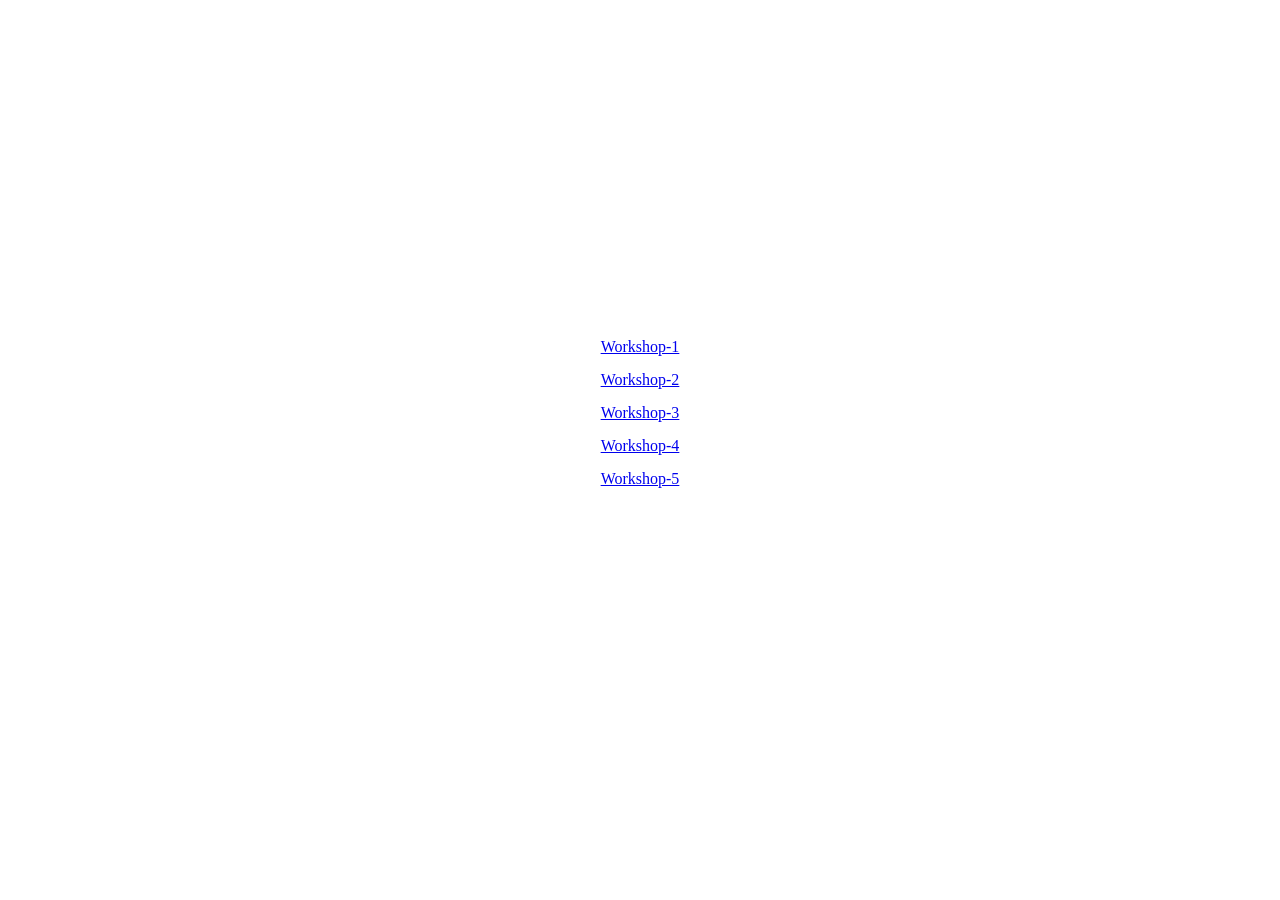
==== index.html @ 622c10e8 "workshop 5" ====
<!DOCTYPE html>
<html lang="en">
    <head>
        <meta charset="UTF-8" />
        <meta name="viewport" content="width=device-width, initial-scale=1.0" />
        <title>Document</title>
        <style>
            body {
                display: flex;
                justify-content: center;
                align-items: center;
                flex-direction: column;
                height: 90vh;
                gap: 15px;
            }
        </style>
    </head>
    <body>
        <a href="Workshop-1/index.html">Workshop-1</a>
        <a href="Workshop-2/index.html">Workshop-2</a>
        <a href="Workshop-3/index.html">Workshop-3</a>
        <a href="Workshop-4/index.html">Workshop-4</a>
        <a href="Workshop-5/index.html">Workshop-5</a>
    </body>
</html>
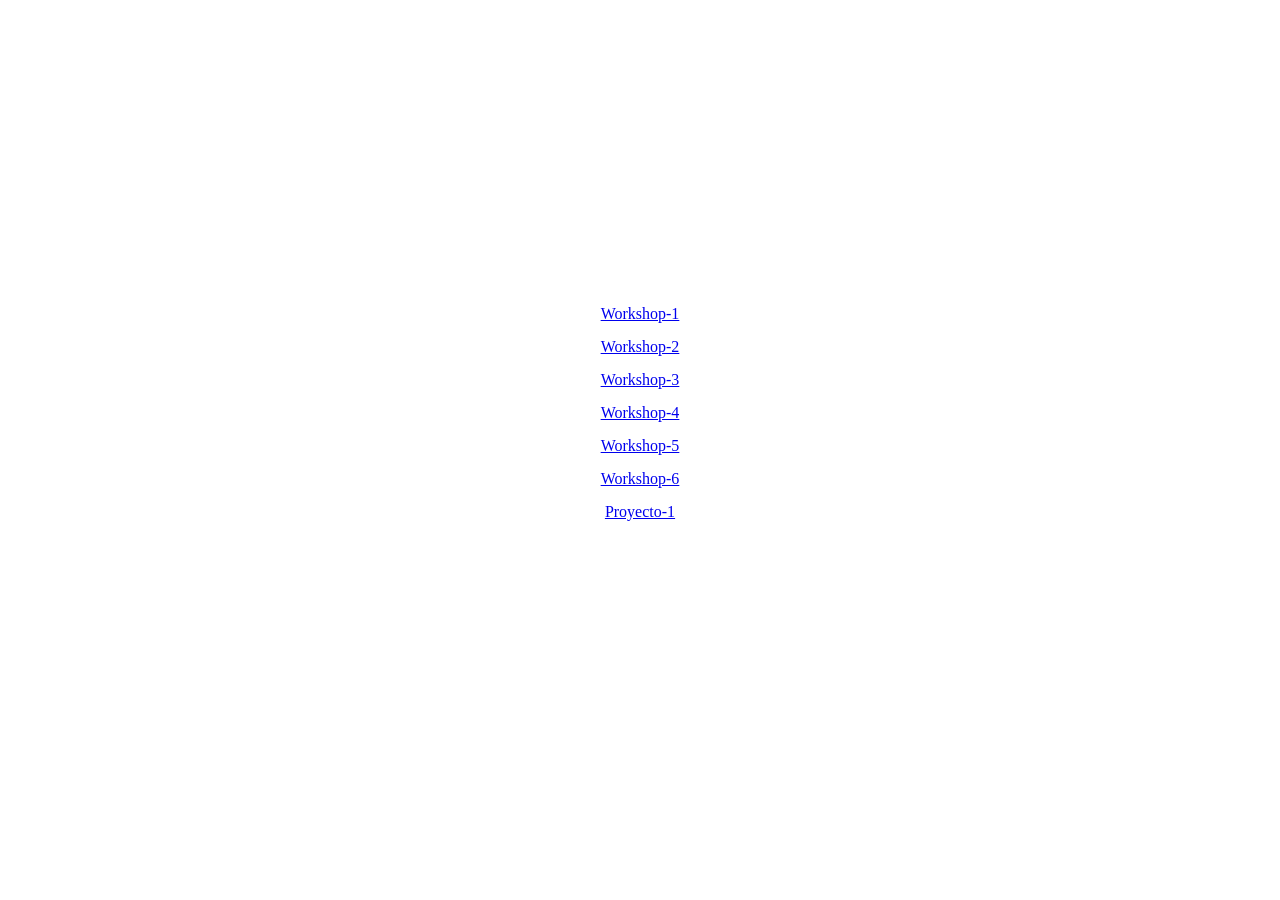
==== commit cdedf124: "workshop 6" ====
--- a/index.html
+++ b/index.html
@@ -21,5 +21,7 @@
         <a href="Workshop-3/index.html">Workshop-3</a>
         <a href="Workshop-4/index.html">Workshop-4</a>
         <a href="Workshop-5/index.html">Workshop-5</a>
+        <a href="Workshop-6/index.html">Workshop-6</a>
+        <a href="Proyecto-1/index.html">Proyecto-1</a>
     </body>
 </html>
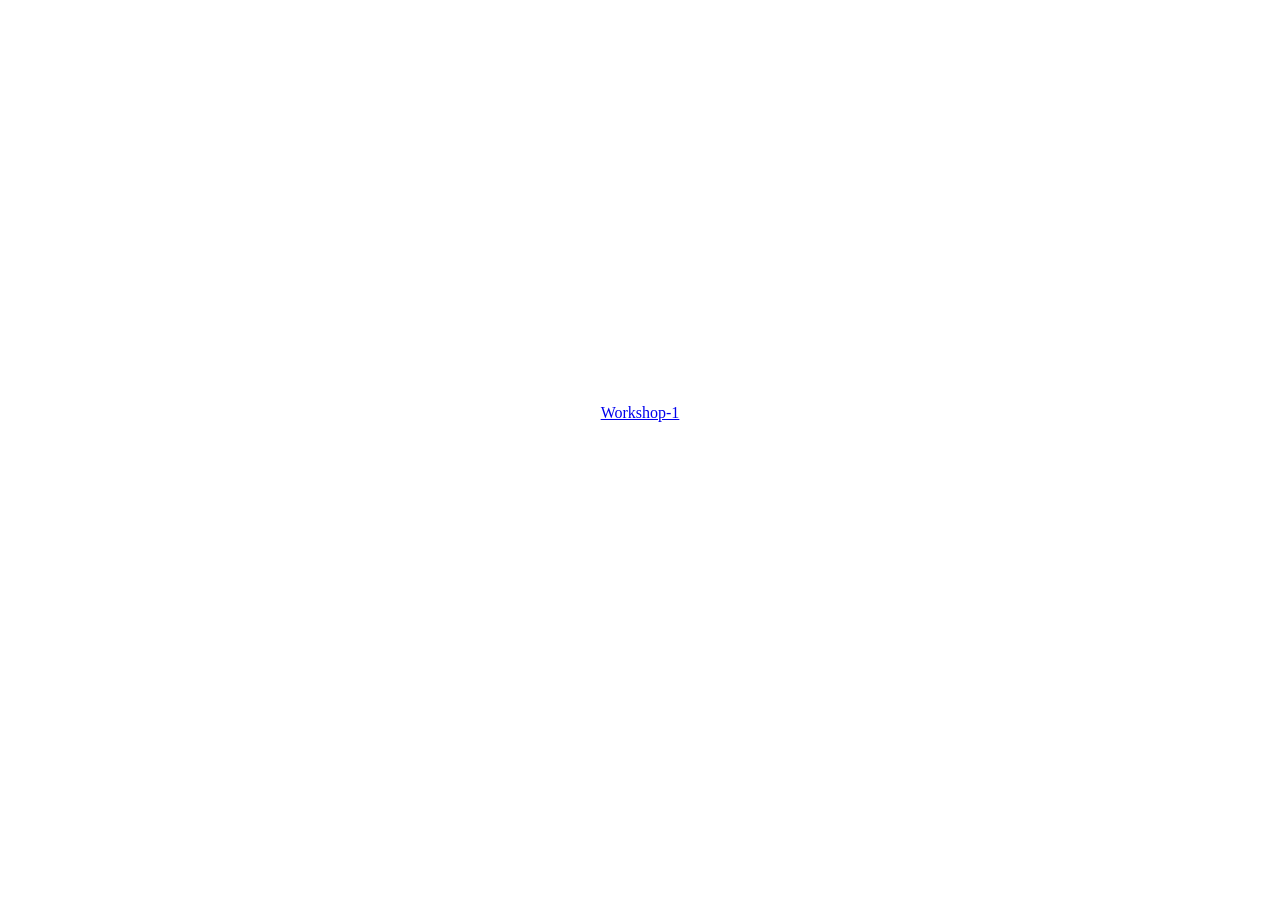
==== commit 2049e537: "workshop 1" ====
--- a/index.html
+++ b/index.html
@@ -17,11 +17,11 @@
     </head>
     <body>
         <a href="Workshop-1/index.html">Workshop-1</a>
-        <a href="Workshop-2/index.html">Workshop-2</a>
+        <!-- <a href="Workshop-2/index.html">Workshop-2</a>
         <a href="Workshop-3/index.html">Workshop-3</a>
         <a href="Workshop-4/index.html">Workshop-4</a>
         <a href="Workshop-5/index.html">Workshop-5</a>
         <a href="Workshop-6/index.html">Workshop-6</a>
-        <a href="Proyecto-1/index.html">Proyecto-1</a>
+        <a href="Proyecto-1/index.html">Proyecto-1</a> -->
     </body>
-</html>
+</html>
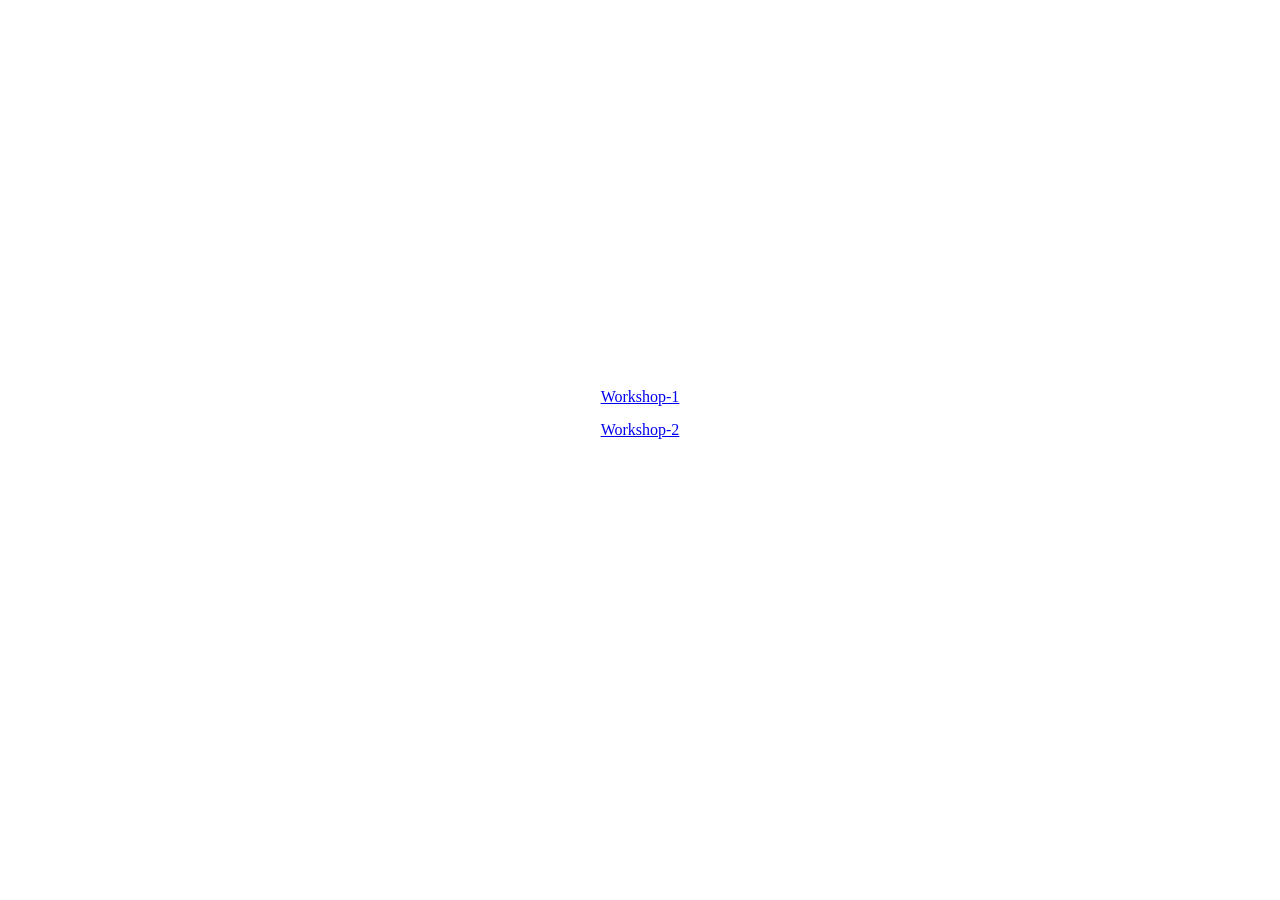
==== commit 271420ec: "workshop 2" ====
--- a/index.html
+++ b/index.html
@@ -17,8 +17,8 @@
     </head>
     <body>
         <a href="Workshop-1/index.html">Workshop-1</a>
-        <!-- <a href="Workshop-2/index.html">Workshop-2</a>
-        <a href="Workshop-3/index.html">Workshop-3</a>
+        <a href="Workshop-2/index.php">Workshop-2</a>
+        <!-- <a href="Workshop-3/index.html">Workshop-3</a>
         <a href="Workshop-4/index.html">Workshop-4</a>
         <a href="Workshop-5/index.html">Workshop-5</a>
         <a href="Workshop-6/index.html">Workshop-6</a>
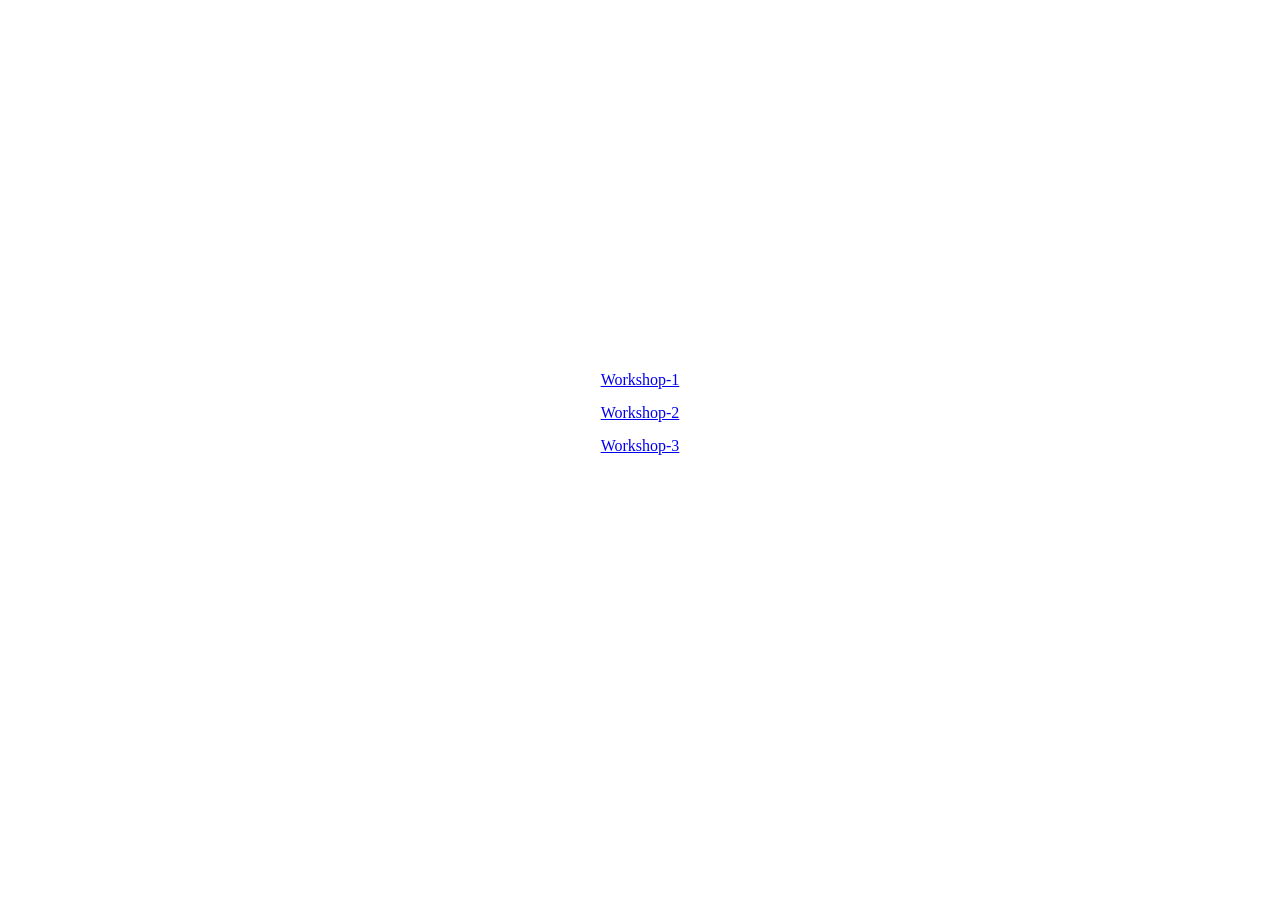
==== commit 41062c59: "workshop 3" ====
--- a/index.html
+++ b/index.html
@@ -18,8 +18,8 @@
     <body>
         <a href="Workshop-1/index.html">Workshop-1</a>
         <a href="Workshop-2/index.php">Workshop-2</a>
-        <!-- <a href="Workshop-3/index.html">Workshop-3</a>
-        <a href="Workshop-4/index.html">Workshop-4</a>
+        <a href="Workshop-3/index.php">Workshop-3</a>
+        <!--<a href="Workshop-4/index.html">Workshop-4</a>
         <a href="Workshop-5/index.html">Workshop-5</a>
         <a href="Workshop-6/index.html">Workshop-6</a>
         <a href="Proyecto-1/index.html">Proyecto-1</a> -->
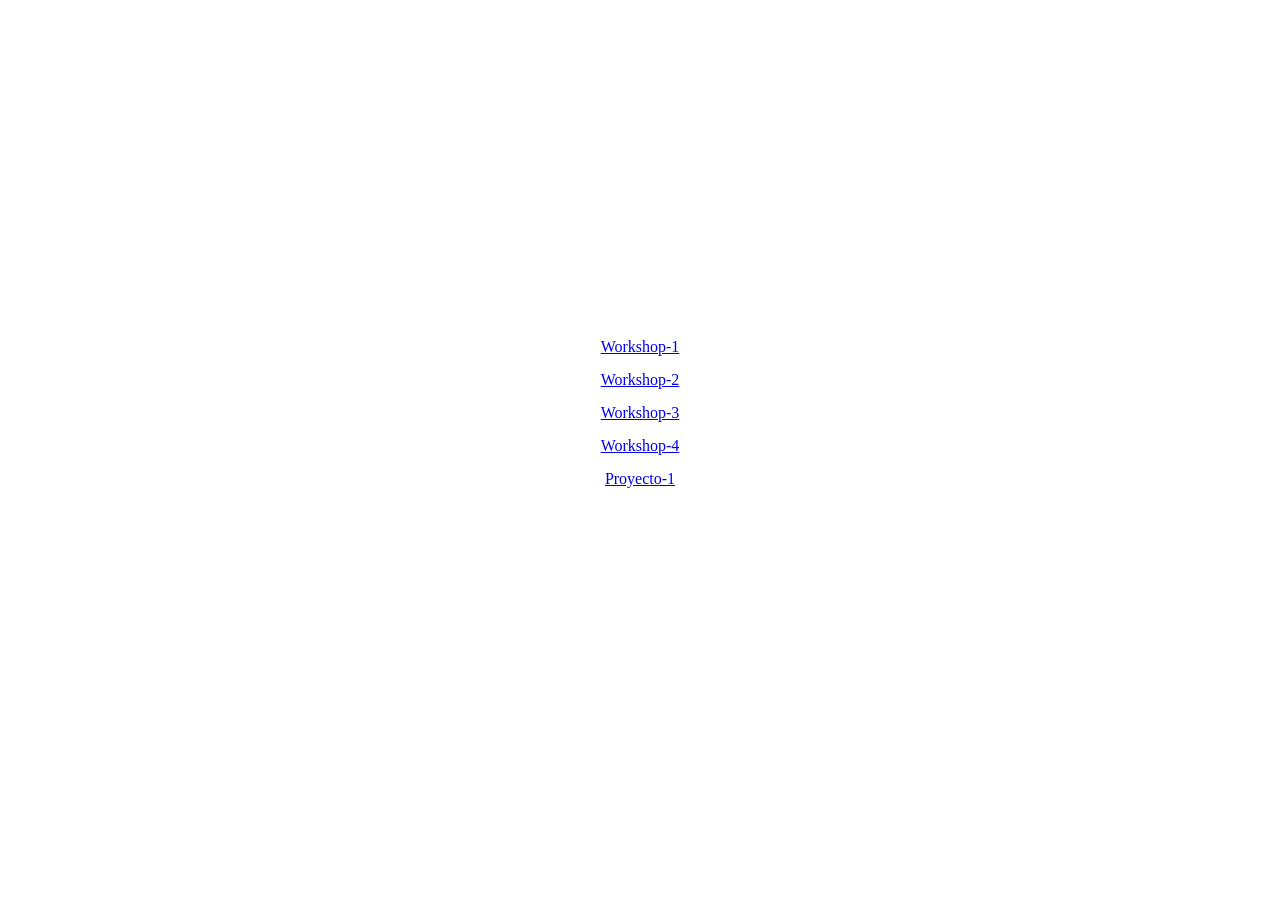
==== commit 776d1778: "workshop 4" ====
--- a/index.html
+++ b/index.html
@@ -19,9 +19,9 @@
         <a href="Workshop-1/index.html">Workshop-1</a>
         <a href="Workshop-2/index.php">Workshop-2</a>
         <a href="Workshop-3/index.php">Workshop-3</a>
-        <!--<a href="Workshop-4/index.html">Workshop-4</a>
-        <a href="Workshop-5/index.html">Workshop-5</a>
-        <a href="Workshop-6/index.html">Workshop-6</a>
-        <a href="Proyecto-1/index.html">Proyecto-1</a> -->
+        <a href="Workshop-4/index.php">Workshop-4</a>
+        <!--<a href="Workshop-5/index.html">Workshop-5</a>
+        <a href="Workshop-6/index.html">Workshop-6</a> -->
+        <a href="Proyecto-1/index.php">Proyecto-1</a> 
     </body>
 </html>
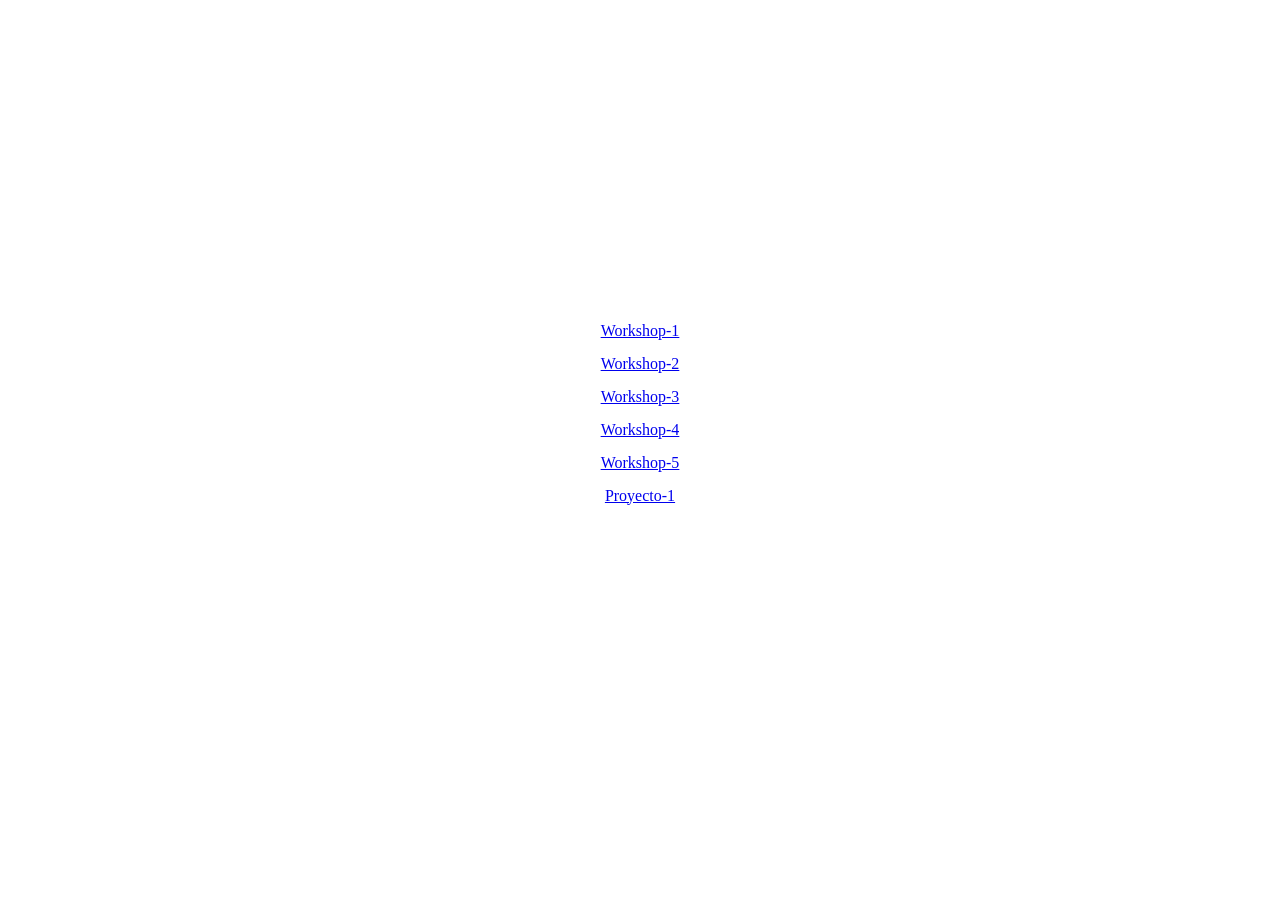
==== commit 857941de: "workshop 5" ====
--- a/index.html
+++ b/index.html
@@ -20,8 +20,8 @@
         <a href="Workshop-2/index.php">Workshop-2</a>
         <a href="Workshop-3/index.php">Workshop-3</a>
         <a href="Workshop-4/index.php">Workshop-4</a>
-        <!--<a href="Workshop-5/index.html">Workshop-5</a>
-        <a href="Workshop-6/index.html">Workshop-6</a> -->
+        <a href="Workshop-5/index.php">Workshop-5</a>
+        <!--<a href="Workshop-6/index.html">Workshop-6</a> -->
         <a href="Proyecto-1/index.php">Proyecto-1</a> 
     </body>
 </html>
